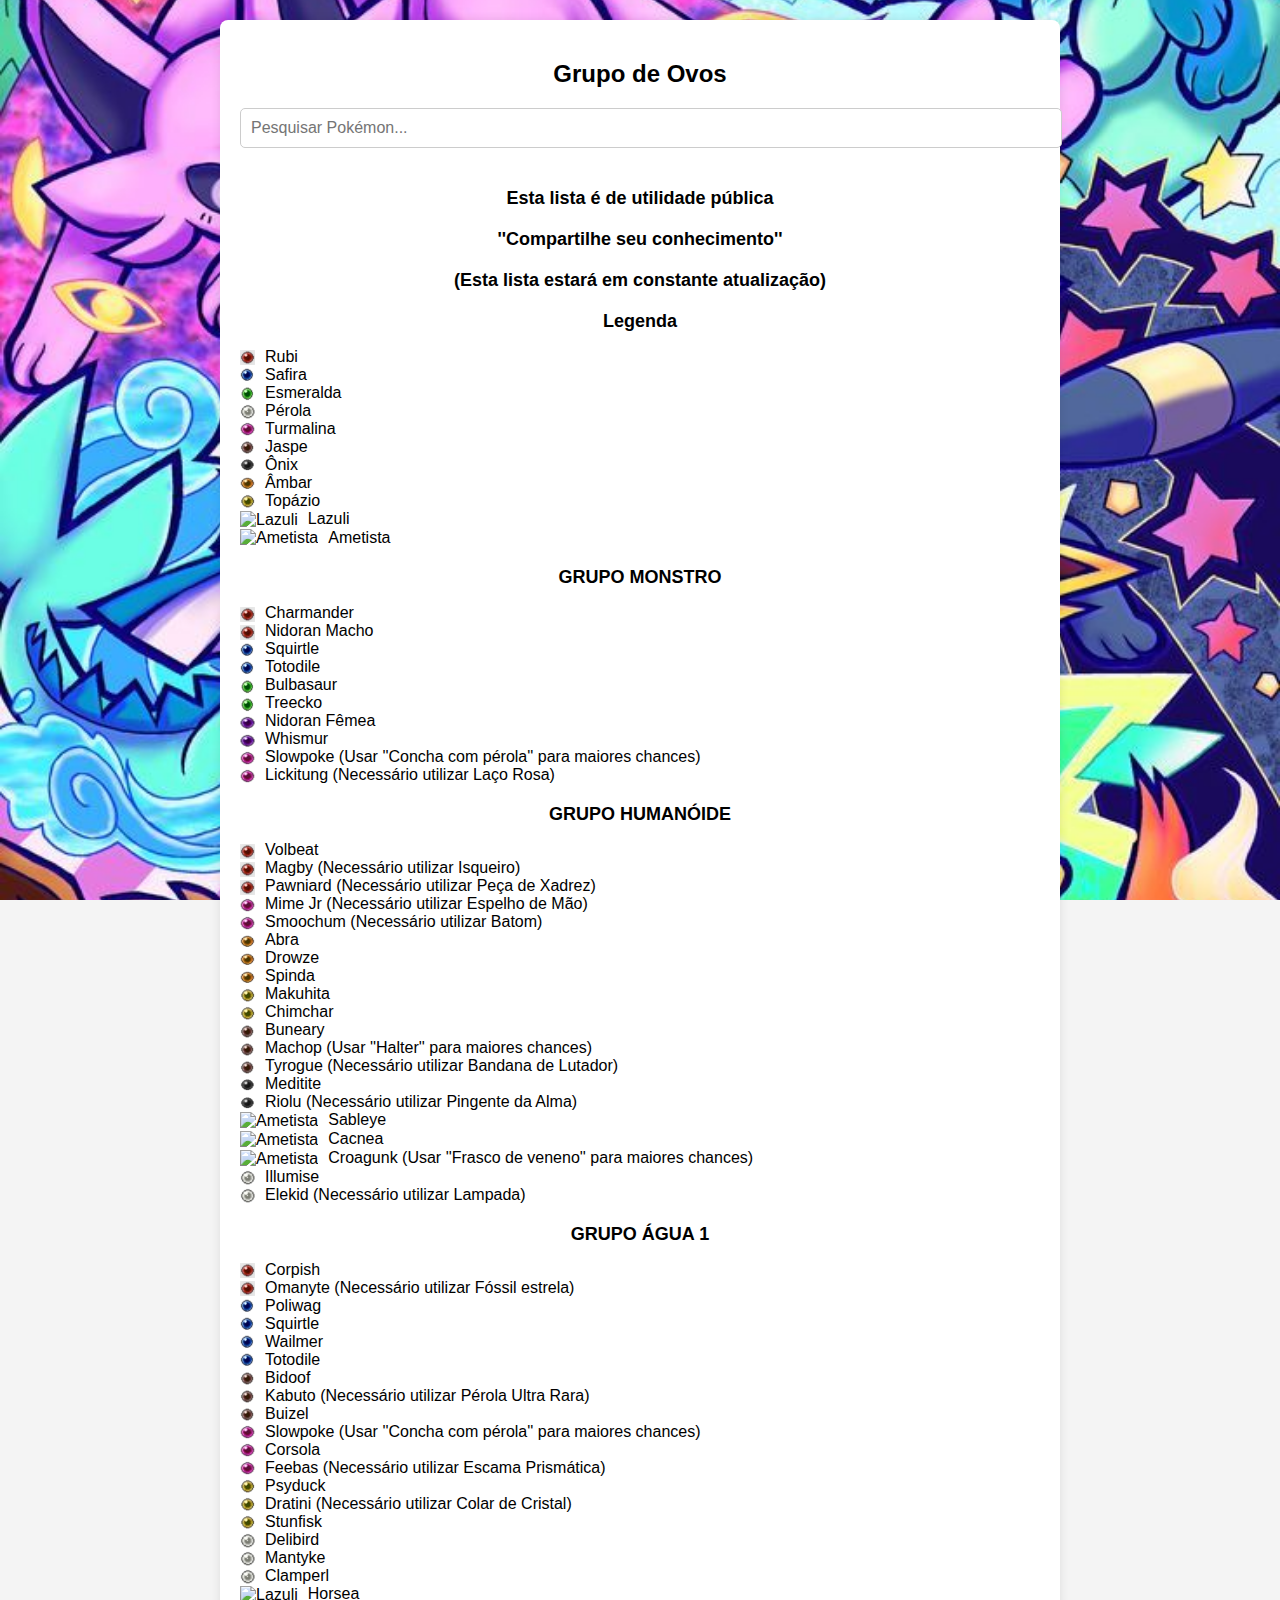
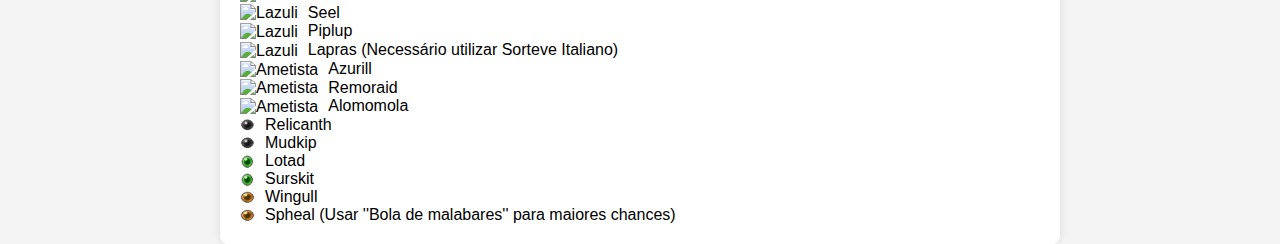
==== daycare.html @ 7b123d8b "Subir os arquivos do meu site" ====
<!DOCTYPE html>
<html lang="pt-br">
<head>
    <meta charset="UTF-8">
    <meta name="viewport" content="width=device-width, initial-scale=1.0">
    <title>Daycare</title>
    <style>
        body {
    background-image: url('eevee.jpg'); /* Caminho da imagem */
    background-size: cover; /* A imagem vai cobrir toda a área da tela */
    background-position: center; /* A imagem será centralizada */
    background-attachment: fixed; /* A imagem ficará fixa enquanto você rola a página */
    height: 100vh; /* Garante que a altura do corpo ocupe toda a tela */
    margin: 0; /* Remove a margem padrão */
}
        body {
            font-family: Arial, sans-serif;
            background-color: #f4f4f4;
            margin: 0;
            padding: 20px;
        }
        .container {
            background: white;
            padding: 20px;
            border-radius: 8px;
            box-shadow: 0px 0px 10px rgba(0, 0, 0, 0.1);
            max-width: 800px;
            margin: auto;
        }
        h2 {
            margin-bottom: 20px;
            text-align: center;
        }
        .section-title {
            font-weight: bold;
            font-size: 18px;
            margin-top: 20px;
            margin-bottom: 10px;
            text-align: center;
        }
        #searchBar {
            width: 100%;
            padding: 10px;
            margin-bottom: 20px;
            border: 1px solid #ccc;
            border-radius: 5px;
            font-size: 16px;
        }
        ul {
            list-style: none;
            padding: 0;
        }
        li {
            background: #f9f9f9;
            padding: 15px;
            margin-bottom: 10px;
            border-radius: 5px;
            box-shadow: 0px 0px 5px rgba(0, 0, 0, 0.1);
            text-align: left;
        }
        .emoji {
            font-size: 20px;
        }
        .hidden {
            display: none;
        }
        .note {
            color: #999;
            font-size: 14px;
            margin-top: 10px;
            text-align: center;
        }
        .pokeorb-icon {
    width: 15px; /* Ajuste o tamanho da imagem */
    height: 15px; /* Ajuste o tamanho da imagem */
    margin-right: 10px;
    vertical-align: middle;
}


    </style>
</head>
<body>

    <div class="container">
        <h2>Grupo de Ovos</h2>
        
        <!-- Barra de Pesquisa -->
        <input type="text" id="searchBar" placeholder="Pesquisar Pokémon..." onkeyup="filtrarPokemons()">
        
        <div class="section-title">Esta lista é de utilidade pública</div>
                
        <div class="section-title">''Compartilhe seu conhecimento''</div>
        
        <div class="section-title">(Esta lista estará em constante atualização)</div>
        
        <div class="section-title">Legenda</div>
        <ul id="pokemonList">
            <img src="imagens/rubi.png" alt="rubi" class="pokeorb-icon">Rubi<div>
            <img src="imagens/safira.png" alt="safira" class="pokeorb-icon">Safira</div>
            <img src="imagens/esmeralda.png" alt="esmeralda" class="pokeorb-icon">Esmeralda<div>
            <img src="imagens/pérola.png" alt="pérola" class="pokeorb-icon">Pérola<div>
            <img src="imagens/turmalina.png" alt="Turmalina" class="pokeorb-icon">Turmalina</div>
            <img src="imagens/jaspe.png" alt="Jaspe" class="pokeorb-icon">Jaspe<div>
            <img src="imagens/Ônix.png" alt="Ônix" class="pokeorb-icon">Ônix<div>
            <img src="imagens/Âmbar.png" alt="Âmbar" class="pokeorb-icon">Âmbar</div>
            <img src="imagens/Topázio.png" alt="Topázio" class="pokeorb-icon">Topázio</div>
            <img src="imagens/Lazuli.png" alt="Lazuli" class="pokeorb-icon">Lazuli<div>
            <img src="imagens/Ametista.png" alt="Ametista" class="pokeorb-icon">Ametista</div>
        </ul>
        
        <div class="section-title">GRUPO MONSTRO</div>
        
        <ul id="pokemonList">
            <img src="imagens/rubi.png" alt="rubi" class="pokeorb-icon">Charmander<div>
            <img src="imagens/rubi.png" alt="rubi" class="pokeorb-icon">Nidoran Macho</div>
            <img src="imagens/safira.png" alt="safira" class="pokeorb-icon">Squirtle<div>
            <img src="imagens/safira.png" alt="safira" class="pokeorb-icon">Totodile</div>
            <img src="imagens/esmeralda.png" alt="esmeralda" class="pokeorb-icon">Bulbasaur<div>
            <img src="imagens/esmeralda.png" alt="esmeralda" class="pokeorb-icon">Treecko</div>
            <img src="imagens/ametista.png" alt="Ametista" class="pokeorb-icon">Nidoran Fêmea<div>
            <img src="imagens/ametista.png" alt="Ametista" class="pokeorb-icon">Whismur</div>
            <img src="imagens/turmalina.png" alt="Turmalina" class="pokeorb-icon">Slowpoke (Usar ''Concha com pérola'' para maiores chances)<div>
            <img src="imagens/turmalina.png" alt="Turmalina" class="pokeorb-icon">Lickitung (Necessário utilizar Laço Rosa)</div>

        </ul>


            <div class="section-title">GRUPO HUMANÓIDE</div>

            <ul id="pokemonList"></ul>
            <img src="imagens/rubi.png" alt="rubi" class="pokeorb-icon">Volbeat<div>
            <img src="imagens/rubi.png" alt="rubi" class="pokeorb-icon">Magby (Necessário utilizar Isqueiro)</div>
            <img src="imagens/rubi.png" alt="rubi" class="pokeorb-icon">Pawniard (Necessário utilizar Peça de Xadrez)<div>
            <img src="imagens/turmalina.png" alt="Turmalina" class="pokeorb-icon">Mime Jr (Necessário utilizar Espelho de Mão)</div>
            <img src="imagens/turmalina.png" alt="Turmalina" class="pokeorb-icon">Smoochum (Necessário utilizar Batom)<div>
            <img src="imagens/Âmbar.png" alt="Âmbar" class="pokeorb-icon">Abra<div>
            <img src="imagens/Âmbar.png" alt="Âmbar" class="pokeorb-icon">Drowze</div>
            <img src="imagens/Âmbar.png" alt="Âmbar" class="pokeorb-icon">Spinda<div>
            <img src="imagens/Topázio.png" alt="Topázio" class="pokeorb-icon">Makuhita<div>
            <img src="imagens/Topázio.png" alt="Topázio" class="pokeorb-icon">Chimchar</div>
            <img src="imagens/jaspe.png" alt="Jaspe" class="pokeorb-icon">Buneary<div>
            <img src="imagens/jaspe.png" alt="Jaspe" class="pokeorb-icon">Machop (Usar ''Halter'' para maiores chances)</div>
            <img src="imagens/jaspe.png" alt="Jaspe" class="pokeorb-icon">Tyrogue (Necessário utilizar Bandana de Lutador)<div>
            <img src="imagens/Ônix.png" alt="Ônix" class="pokeorb-icon">Meditite</div>
            <img src="imagens/Ônix.png" alt="Ônix" class="pokeorb-icon">Riolu (Necessário utilizar Pingente da Alma)<div>
            <img src="imagens/Ametista.png" alt="Ametista" class="pokeorb-icon">Sableye</div>
            <img src="imagens/Ametista.png" alt="Ametista" class="pokeorb-icon">Cacnea<div>
            <img src="imagens/Ametista.png" alt="Ametista" class="pokeorb-icon">Croagunk (Usar ''Frasco de veneno'' para maiores chances)</div>
            <img src="imagens/pérola.png" alt="pérola" class="pokeorb-icon">Illumise<div>
            <img src="imagens/pérola.png" alt="pérola" class="pokeorb-icon">Elekid (Necessário utilizar Lampada)</div>

        </ul>

        <div class="section-title">GRUPO ÁGUA 1</div>

        <ul id="pokemonList"></ul>
<img src="imagens/rubi.png" alt="rubi" class="pokeorb-icon">Corpish<div>
<img src="imagens/rubi.png" alt="rubi" class="pokeorb-icon">Omanyte (Necessário utilizar Fóssil estrela)</div>
<img src="imagens/safira.png" alt="safira" class="pokeorb-icon">Poliwag<div>
<img src="imagens/safira.png" alt="safira" class="pokeorb-icon">Squirtle</div>
<img src="imagens/safira.png" alt="safira" class="pokeorb-icon">Wailmer<div>
<img src="imagens/safira.png" alt="safira" class="pokeorb-icon">Totodile</div>
<img src="imagens/jaspe.png" alt="Jaspe" class="pokeorb-icon">Bidoof<div>
<img src="imagens/jaspe.png" alt="Jaspe" class="pokeorb-icon">Kabuto (Necessário utilizar Pérola Ultra Rara)</div>
<img src="imagens/jaspe.png" alt="Jaspe" class="pokeorb-icon">Buizel<div>
<img src="imagens/turmalina.png" alt="Turmalina" class="pokeorb-icon">Slowpoke (Usar ''Concha com pérola'' para maiores chances)</div>
<img src="imagens/turmalina.png" alt="Turmalina" class="pokeorb-icon">Corsola<div>
<img src="imagens/turmalina.png" alt="Turmalina" class="pokeorb-icon">Feebas (Necessário utilizar Escama Prismática)</div>
<img src="imagens/Topázio.png" alt="Topázio" class="pokeorb-icon">Psyduck<div>
<img src="imagens/Topázio.png" alt="Topázio" class="pokeorb-icon">Dratini (Necessário utilizar Colar de Cristal)</div>
<img src="imagens/Topázio.png" alt="Topázio" class="pokeorb-icon">Stunfisk<div>
    <img src="imagens/pérola.png" alt="pérola" class="pokeorb-icon">Delibird</div>
    <img src="imagens/pérola.png" alt="pérola" class="pokeorb-icon">Mantyke<div>
    <img src="imagens/pérola.png" alt="pérola" class="pokeorb-icon">Clamperl</div>
    <img src="imagens/Lazuli.png" alt="Lazuli" class="pokeorb-icon">Horsea<div>
    <img src="imagens/Lazuli.png" alt="Lazuli" class="pokeorb-icon">Seel</div>
    <img src="imagens/Lazuli.png" alt="Lazuli" class="pokeorb-icon">Piplup<div>
    <img src="imagens/Lazuli.png" alt="Lazuli" class="pokeorb-icon">Lapras (Necessário utilizar Sorteve Italiano)</div>
    <img src="imagens/Ametista.png" alt="Ametista" class="pokeorb-icon">Azurill<div>
    <img src="imagens/Ametista.png" alt="Ametista" class="pokeorb-icon">Remoraid</div>
    <img src="imagens/Ametista.png" alt="Ametista" class="pokeorb-icon">Alomomola<div>
    <img src="imagens/Ônix.png" alt="Ônix" class="pokeorb-icon">Relicanth</div>
    <img src="imagens/Ônix.png" alt="Ônix" class="pokeorb-icon">Mudkip<div>
    <img src="imagens/esmeralda.png" alt="esmeralda" class="pokeorb-icon">Lotad</div>
    <img src="imagens/esmeralda.png" alt="esmeralda" class="pokeorb-icon">Surskit<div>
    <img src="imagens/Âmbar.png" alt="Âmbar" class="pokeorb-icon">Wingull</div>
    <img src="imagens/Âmbar.png" alt="Âmbar" class="pokeorb-icon">Spheal (Usar ''Bola de malabares'' para maiores chances)<div>
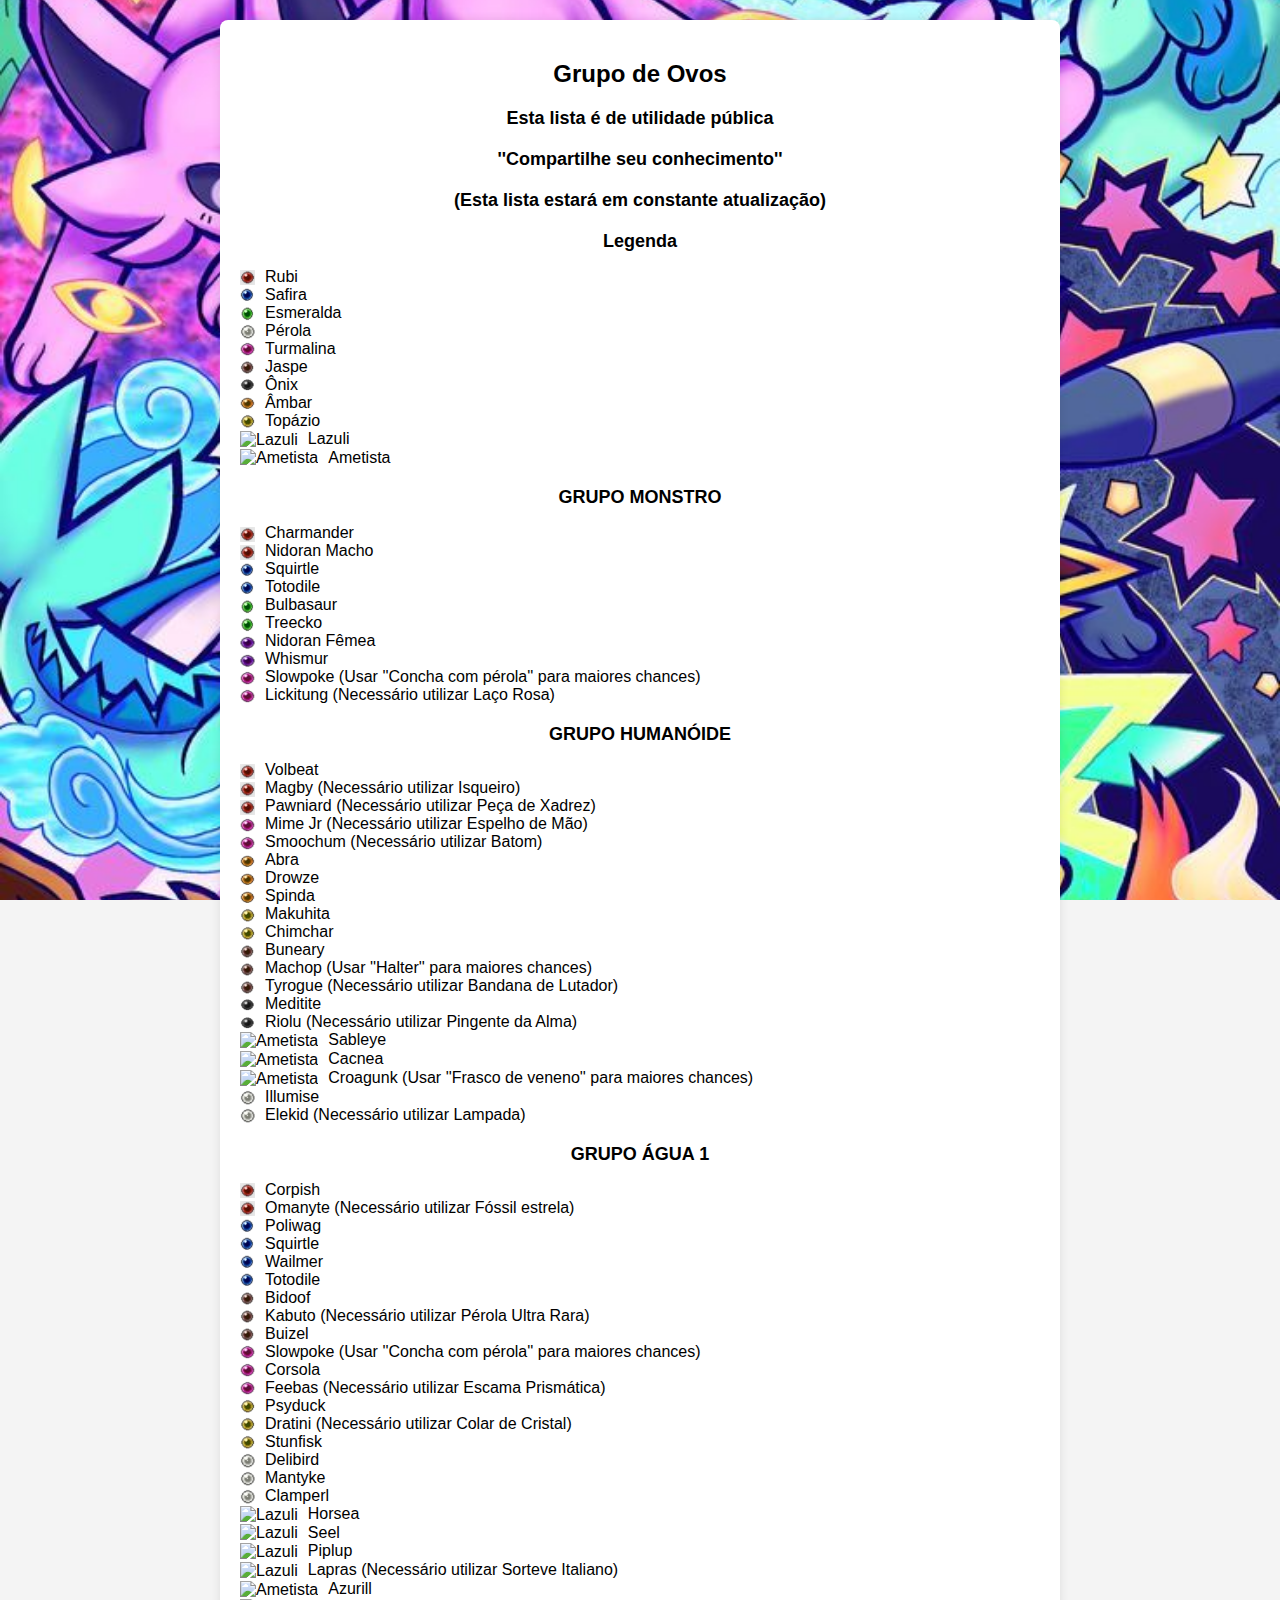
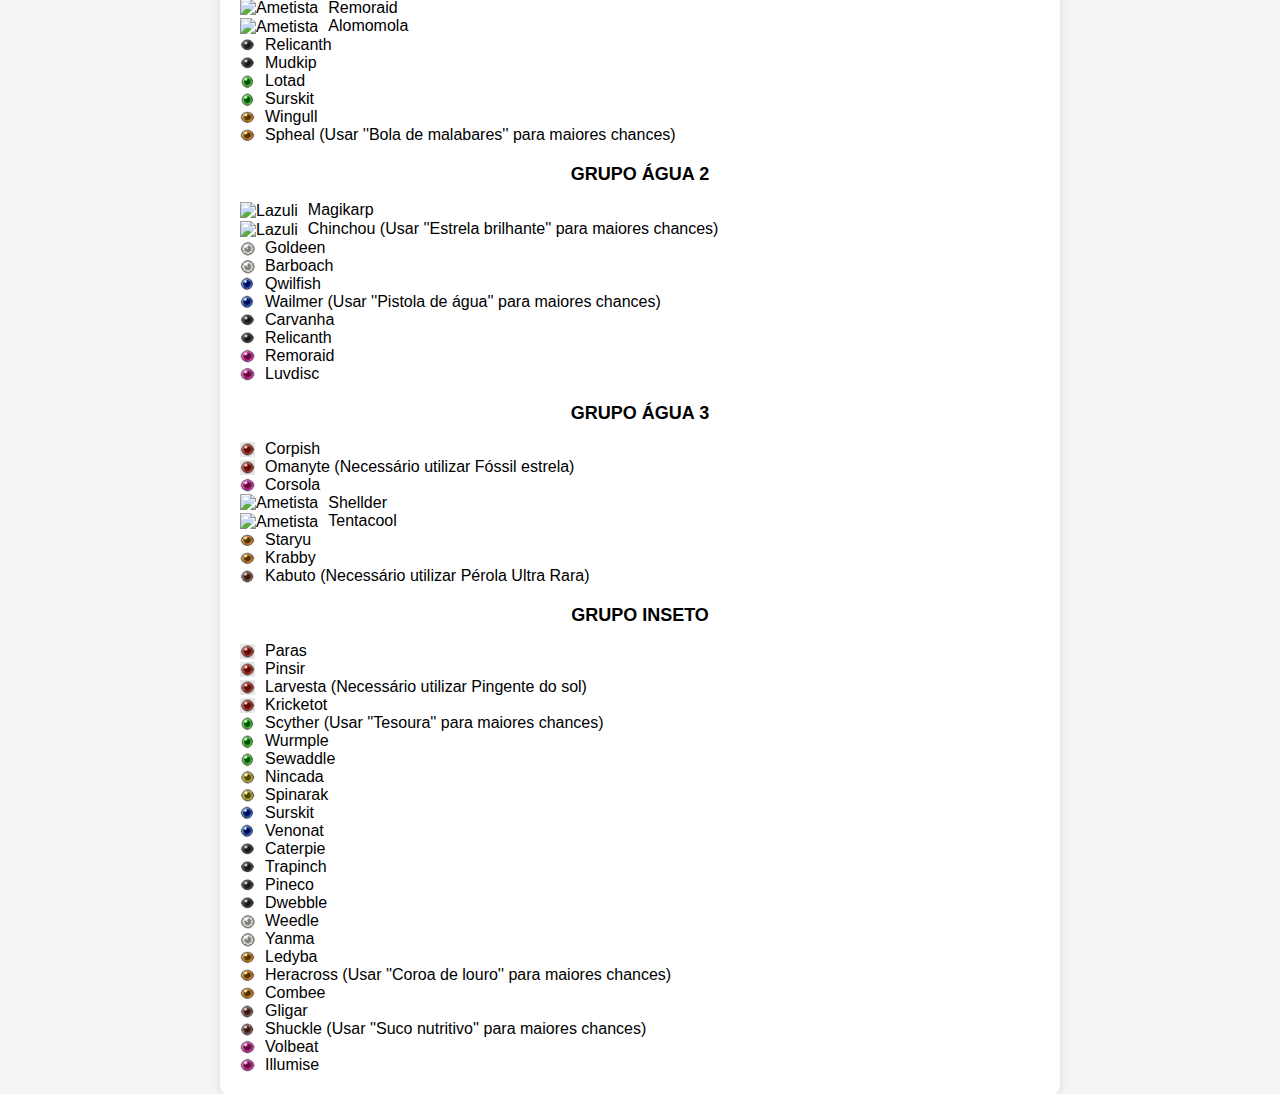
==== commit 8961c0ec: "att" ====
--- a/daycare.html
+++ b/daycare.html
@@ -85,8 +85,7 @@
     <div class="container">
         <h2>Grupo de Ovos</h2>
         
-        <!-- Barra de Pesquisa -->
-        <input type="text" id="searchBar" placeholder="Pesquisar Pokémon..." onkeyup="filtrarPokemons()">
+
         
         <div class="section-title">Esta lista é de utilidade pública</div>
                 
@@ -154,7 +153,8 @@
 
         <div class="section-title">GRUPO ÁGUA 1</div>
 
-        <ul id="pokemonList"></ul>
+<ul id="pokemonList"></ul>
+
 <img src="imagens/rubi.png" alt="rubi" class="pokeorb-icon">Corpish<div>
 <img src="imagens/rubi.png" alt="rubi" class="pokeorb-icon">Omanyte (Necessário utilizar Fóssil estrela)</div>
 <img src="imagens/safira.png" alt="safira" class="pokeorb-icon">Poliwag<div>
@@ -170,21 +170,75 @@
 <img src="imagens/Topázio.png" alt="Topázio" class="pokeorb-icon">Psyduck<div>
 <img src="imagens/Topázio.png" alt="Topázio" class="pokeorb-icon">Dratini (Necessário utilizar Colar de Cristal)</div>
 <img src="imagens/Topázio.png" alt="Topázio" class="pokeorb-icon">Stunfisk<div>
-    <img src="imagens/pérola.png" alt="pérola" class="pokeorb-icon">Delibird</div>
-    <img src="imagens/pérola.png" alt="pérola" class="pokeorb-icon">Mantyke<div>
-    <img src="imagens/pérola.png" alt="pérola" class="pokeorb-icon">Clamperl</div>
-    <img src="imagens/Lazuli.png" alt="Lazuli" class="pokeorb-icon">Horsea<div>
-    <img src="imagens/Lazuli.png" alt="Lazuli" class="pokeorb-icon">Seel</div>
-    <img src="imagens/Lazuli.png" alt="Lazuli" class="pokeorb-icon">Piplup<div>
-    <img src="imagens/Lazuli.png" alt="Lazuli" class="pokeorb-icon">Lapras (Necessário utilizar Sorteve Italiano)</div>
-    <img src="imagens/Ametista.png" alt="Ametista" class="pokeorb-icon">Azurill<div>
-    <img src="imagens/Ametista.png" alt="Ametista" class="pokeorb-icon">Remoraid</div>
-    <img src="imagens/Ametista.png" alt="Ametista" class="pokeorb-icon">Alomomola<div>
-    <img src="imagens/Ônix.png" alt="Ônix" class="pokeorb-icon">Relicanth</div>
-    <img src="imagens/Ônix.png" alt="Ônix" class="pokeorb-icon">Mudkip<div>
-    <img src="imagens/esmeralda.png" alt="esmeralda" class="pokeorb-icon">Lotad</div>
-    <img src="imagens/esmeralda.png" alt="esmeralda" class="pokeorb-icon">Surskit<div>
-    <img src="imagens/Âmbar.png" alt="Âmbar" class="pokeorb-icon">Wingull</div>
-    <img src="imagens/Âmbar.png" alt="Âmbar" class="pokeorb-icon">Spheal (Usar ''Bola de malabares'' para maiores chances)<div>
-
-
+<img src="imagens/pérola.png" alt="pérola" class="pokeorb-icon">Delibird</div>
+<img src="imagens/pérola.png" alt="pérola" class="pokeorb-icon">Mantyke<div>
+<img src="imagens/pérola.png" alt="pérola" class="pokeorb-icon">Clamperl</div>
+<img src="imagens/Lazuli.png" alt="Lazuli" class="pokeorb-icon">Horsea<div>
+<img src="imagens/Lazuli.png" alt="Lazuli" class="pokeorb-icon">Seel</div>
+<img src="imagens/Lazuli.png" alt="Lazuli" class="pokeorb-icon">Piplup<div>
+<img src="imagens/Lazuli.png" alt="Lazuli" class="pokeorb-icon">Lapras (Necessário utilizar Sorteve Italiano)</div>
+<img src="imagens/Ametista.png" alt="Ametista" class="pokeorb-icon">Azurill<div>
+<img src="imagens/Ametista.png" alt="Ametista" class="pokeorb-icon">Remoraid</div>
+<img src="imagens/Ametista.png" alt="Ametista" class="pokeorb-icon">Alomomola<div>
+<img src="imagens/Ônix.png" alt="Ônix" class="pokeorb-icon">Relicanth</div>
+<img src="imagens/Ônix.png" alt="Ônix" class="pokeorb-icon">Mudkip<div>
+<img src="imagens/esmeralda.png" alt="esmeralda" class="pokeorb-icon">Lotad</div>
+<img src="imagens/esmeralda.png" alt="esmeralda" class="pokeorb-icon">Surskit<div>
+<img src="imagens/Âmbar.png" alt="Âmbar" class="pokeorb-icon">Wingull</div>
+<img src="imagens/Âmbar.png" alt="Âmbar" class="pokeorb-icon">Spheal (Usar ''Bola de malabares'' para maiores chances)<div>
+
+    <div class="section-title">GRUPO ÁGUA 2</div>
+
+<ul id="pokemonList"></ul>
+
+<img src="imagens/Lazuli.png" alt="Lazuli" class="pokeorb-icon">Magikarp<div>
+<img src="imagens/Lazuli.png" alt="Lazuli" class="pokeorb-icon">Chinchou (Usar ''Estrela brilhante'' para maiores chances)</div>
+<img src="imagens/pérola.png" alt="pérola" class="pokeorb-icon">Goldeen<div>
+<img src="imagens/pérola.png" alt="pérola" class="pokeorb-icon">Barboach</div>
+<img src="imagens/safira.png" alt="safira" class="pokeorb-icon">Qwilfish<div>
+<img src="imagens/safira.png" alt="safira" class="pokeorb-icon">Wailmer (Usar ''Pistola de água'' para maiores chances)</div>
+<img src="imagens/Ônix.png" alt="Ônix" class="pokeorb-icon">Carvanha<div>
+<img src="imagens/Ônix.png" alt="Ônix" class="pokeorb-icon">Relicanth</div>
+<img src="imagens/turmalina.png" alt="Turmalina" class="pokeorb-icon">Remoraid<div>
+<img src="imagens/turmalina.png" alt="Turmalina" class="pokeorb-icon">Luvdisc </div>
+
+    <div class="section-title">GRUPO ÁGUA 3</div>
+
+<ul id="pokemonList"></ul>
+
+<img src="imagens/rubi.png" alt="rubi" class="pokeorb-icon">Corpish<div>
+<img src="imagens/rubi.png" alt="rubi" class="pokeorb-icon">Omanyte (Necessário utilizar Fóssil estrela)</div>
+<img src="imagens/turmalina.png" alt="Turmalina" class="pokeorb-icon">Corsola<div>
+<img src="imagens/Ametista.png" alt="Ametista" class="pokeorb-icon">Shellder</div>
+<img src="imagens/Ametista.png" alt="Ametista" class="pokeorb-icon">Tentacool<div>
+<img src="imagens/Âmbar.png" alt="Âmbar" class="pokeorb-icon">Staryu</div>
+<img src="imagens/Âmbar.png" alt="Âmbar" class="pokeorb-icon">Krabby<div>
+<img src="imagens/jaspe.png" alt="Jaspe" class="pokeorb-icon">Kabuto (Necessário utilizar Pérola Ultra Rara) </div>
+
+<div class="section-title">GRUPO INSETO</div>
+
+<ul id="pokemonList"></ul>
+<img src="imagens/rubi.png" alt="rubi" class="pokeorb-icon">Paras<div>
+<img src="imagens/rubi.png" alt="rubi" class="pokeorb-icon">Pinsir</div>
+<img src="imagens/rubi.png" alt="rubi" class="pokeorb-icon">Larvesta (Necessário utilizar Pingente do sol)<div>
+<img src="imagens/rubi.png" alt="rubi" class="pokeorb-icon">Kricketot</div>
+<img src="imagens/esmeralda.png" alt="esmeralda" class="pokeorb-icon">Scyther (Usar ''Tesoura'' para maiores chances)<div>
+<img src="imagens/esmeralda.png" alt="esmeralda" class="pokeorb-icon">Wurmple</div>
+<img src="imagens/esmeralda.png" alt="esmeralda" class="pokeorb-icon">Sewaddle<div>
+<img src="imagens/Topázio.png" alt="Topázio" class="pokeorb-icon">Nincada</div>
+<img src="imagens/Topázio.png" alt="Topázio" class="pokeorb-icon">Spinarak<div>
+<img src="imagens/safira.png" alt="safira" class="pokeorb-icon">Surskit</div>
+<img src="imagens/safira.png" alt="safira" class="pokeorb-icon">Venonat<div>
+<img src="imagens/Ônix.png" alt="Ônix" class="pokeorb-icon">Caterpie</div>
+<img src="imagens/Ônix.png" alt="Ônix" class="pokeorb-icon">Trapinch<div>
+<img src="imagens/Ônix.png" alt="Ônix" class="pokeorb-icon">Pineco</div>
+<img src="imagens/Ônix.png" alt="Ônix" class="pokeorb-icon">Dwebble<div>
+<img src="imagens/pérola.png" alt="pérola" class="pokeorb-icon">Weedle</div>
+<img src="imagens/pérola.png" alt="pérola" class="pokeorb-icon">Yanma<div>
+<img src="imagens/Âmbar.png" alt="Âmbar" class="pokeorb-icon">Ledyba</div>
+<img src="imagens/Âmbar.png" alt="Âmbar" class="pokeorb-icon">Heracross (Usar ''Coroa de louro'' para maiores chances)<div>
+<img src="imagens/Âmbar.png" alt="Âmbar" class="pokeorb-icon">Combee</div>
+<img src="imagens/jaspe.png" alt="Jaspe" class="pokeorb-icon">Gligar<div>
+<img src="imagens/jaspe.png" alt="Jaspe" class="pokeorb-icon">Shuckle (Usar ''Suco nutritivo'' para maiores chances)</div>
+<img src="imagens/turmalina.png" alt="Turmalina" class="pokeorb-icon">Volbeat<div>
+<img src="imagens/turmalina.png" alt="Turmalina" class="pokeorb-icon">Illumise </div>
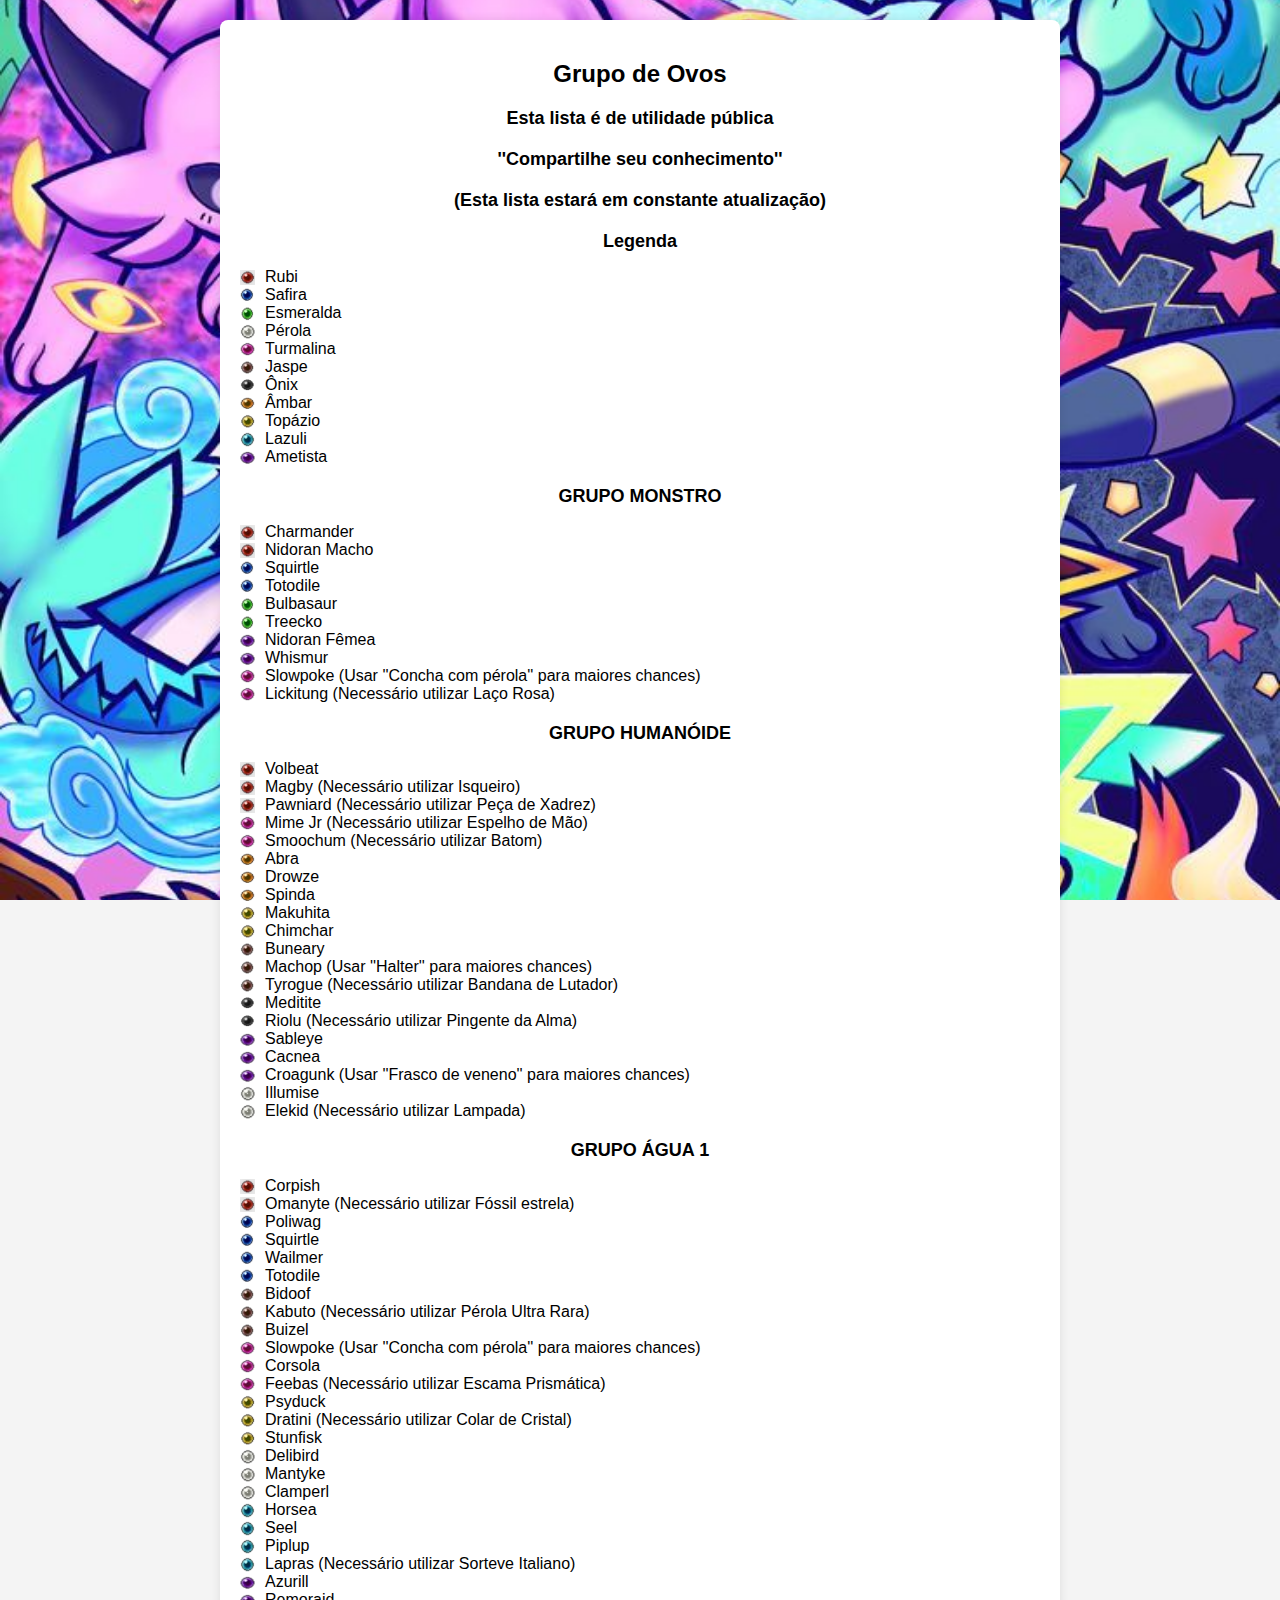
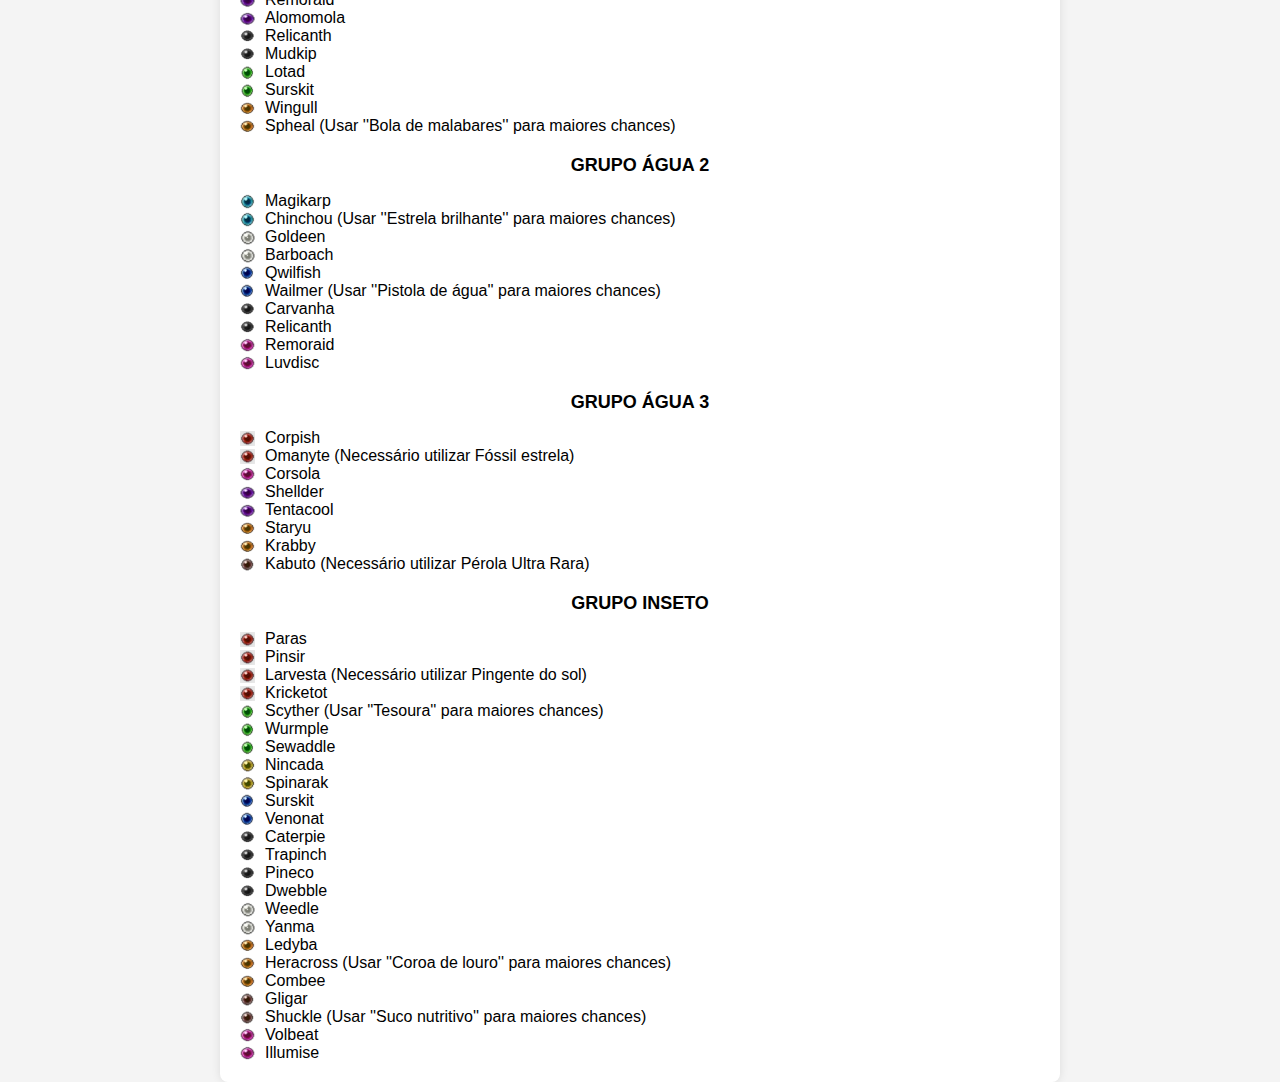
==== commit 940d3f94: "corrigido o erro de imagem" ====
--- a/daycare.html
+++ b/daycare.html
@@ -104,8 +104,8 @@
             <img src="imagens/Ônix.png" alt="Ônix" class="pokeorb-icon">Ônix<div>
             <img src="imagens/Âmbar.png" alt="Âmbar" class="pokeorb-icon">Âmbar</div>
             <img src="imagens/Topázio.png" alt="Topázio" class="pokeorb-icon">Topázio</div>
-            <img src="imagens/Lazuli.png" alt="Lazuli" class="pokeorb-icon">Lazuli<div>
-            <img src="imagens/Ametista.png" alt="Ametista" class="pokeorb-icon">Ametista</div>
+            <img src="imagens/lazuli.png" alt="Lazuli" class="pokeorb-icon">Lazuli<div>
+            <img src="imagens/ametista.png" alt="Ametista" class="pokeorb-icon">Ametista</div>
         </ul>
         
         <div class="section-title">GRUPO MONSTRO</div>
@@ -143,9 +143,9 @@
             <img src="imagens/jaspe.png" alt="Jaspe" class="pokeorb-icon">Tyrogue (Necessário utilizar Bandana de Lutador)<div>
             <img src="imagens/Ônix.png" alt="Ônix" class="pokeorb-icon">Meditite</div>
             <img src="imagens/Ônix.png" alt="Ônix" class="pokeorb-icon">Riolu (Necessário utilizar Pingente da Alma)<div>
-            <img src="imagens/Ametista.png" alt="Ametista" class="pokeorb-icon">Sableye</div>
-            <img src="imagens/Ametista.png" alt="Ametista" class="pokeorb-icon">Cacnea<div>
-            <img src="imagens/Ametista.png" alt="Ametista" class="pokeorb-icon">Croagunk (Usar ''Frasco de veneno'' para maiores chances)</div>
+            <img src="imagens/ametista.png" alt="Ametista" class="pokeorb-icon">Sableye</div>
+            <img src="imagens/ametista.png" alt="Ametista" class="pokeorb-icon">Cacnea<div>
+            <img src="imagens/ametista.png" alt="Ametista" class="pokeorb-icon">Croagunk (Usar ''Frasco de veneno'' para maiores chances)</div>
             <img src="imagens/pérola.png" alt="pérola" class="pokeorb-icon">Illumise<div>
             <img src="imagens/pérola.png" alt="pérola" class="pokeorb-icon">Elekid (Necessário utilizar Lampada)</div>
 
@@ -173,13 +173,13 @@
 <img src="imagens/pérola.png" alt="pérola" class="pokeorb-icon">Delibird</div>
 <img src="imagens/pérola.png" alt="pérola" class="pokeorb-icon">Mantyke<div>
 <img src="imagens/pérola.png" alt="pérola" class="pokeorb-icon">Clamperl</div>
-<img src="imagens/Lazuli.png" alt="Lazuli" class="pokeorb-icon">Horsea<div>
-<img src="imagens/Lazuli.png" alt="Lazuli" class="pokeorb-icon">Seel</div>
-<img src="imagens/Lazuli.png" alt="Lazuli" class="pokeorb-icon">Piplup<div>
-<img src="imagens/Lazuli.png" alt="Lazuli" class="pokeorb-icon">Lapras (Necessário utilizar Sorteve Italiano)</div>
-<img src="imagens/Ametista.png" alt="Ametista" class="pokeorb-icon">Azurill<div>
-<img src="imagens/Ametista.png" alt="Ametista" class="pokeorb-icon">Remoraid</div>
-<img src="imagens/Ametista.png" alt="Ametista" class="pokeorb-icon">Alomomola<div>
+<img src="imagens/lazuli.png" alt="Lazuli" class="pokeorb-icon">Horsea<div>
+<img src="imagens/lazuli.png" alt="Lazuli" class="pokeorb-icon">Seel</div>
+<img src="imagens/lazuli.png" alt="Lazuli" class="pokeorb-icon">Piplup<div>
+<img src="imagens/lazuli.png" alt="Lazuli" class="pokeorb-icon">Lapras (Necessário utilizar Sorteve Italiano)</div>
+<img src="imagens/ametista.png" alt="Ametista" class="pokeorb-icon">Azurill<div>
+<img src="imagens/ametista.png" alt="Ametista" class="pokeorb-icon">Remoraid</div>
+<img src="imagens/ametista.png" alt="Ametista" class="pokeorb-icon">Alomomola<div>
 <img src="imagens/Ônix.png" alt="Ônix" class="pokeorb-icon">Relicanth</div>
 <img src="imagens/Ônix.png" alt="Ônix" class="pokeorb-icon">Mudkip<div>
 <img src="imagens/esmeralda.png" alt="esmeralda" class="pokeorb-icon">Lotad</div>
@@ -191,8 +191,8 @@
 
 <ul id="pokemonList"></ul>
 
-<img src="imagens/Lazuli.png" alt="Lazuli" class="pokeorb-icon">Magikarp<div>
-<img src="imagens/Lazuli.png" alt="Lazuli" class="pokeorb-icon">Chinchou (Usar ''Estrela brilhante'' para maiores chances)</div>
+<img src="imagens/lazuli.png" alt="Lazuli" class="pokeorb-icon">Magikarp<div>
+<img src="imagens/lazuli.png" alt="Lazuli" class="pokeorb-icon">Chinchou (Usar ''Estrela brilhante'' para maiores chances)</div>
 <img src="imagens/pérola.png" alt="pérola" class="pokeorb-icon">Goldeen<div>
 <img src="imagens/pérola.png" alt="pérola" class="pokeorb-icon">Barboach</div>
 <img src="imagens/safira.png" alt="safira" class="pokeorb-icon">Qwilfish<div>
@@ -209,8 +209,8 @@
 <img src="imagens/rubi.png" alt="rubi" class="pokeorb-icon">Corpish<div>
 <img src="imagens/rubi.png" alt="rubi" class="pokeorb-icon">Omanyte (Necessário utilizar Fóssil estrela)</div>
 <img src="imagens/turmalina.png" alt="Turmalina" class="pokeorb-icon">Corsola<div>
-<img src="imagens/Ametista.png" alt="Ametista" class="pokeorb-icon">Shellder</div>
-<img src="imagens/Ametista.png" alt="Ametista" class="pokeorb-icon">Tentacool<div>
+<img src="imagens/ametista.png" alt="Ametista" class="pokeorb-icon">Shellder</div>
+<img src="imagens/ametista.png" alt="Ametista" class="pokeorb-icon">Tentacool<div>
 <img src="imagens/Âmbar.png" alt="Âmbar" class="pokeorb-icon">Staryu</div>
 <img src="imagens/Âmbar.png" alt="Âmbar" class="pokeorb-icon">Krabby<div>
 <img src="imagens/jaspe.png" alt="Jaspe" class="pokeorb-icon">Kabuto (Necessário utilizar Pérola Ultra Rara) </div>
